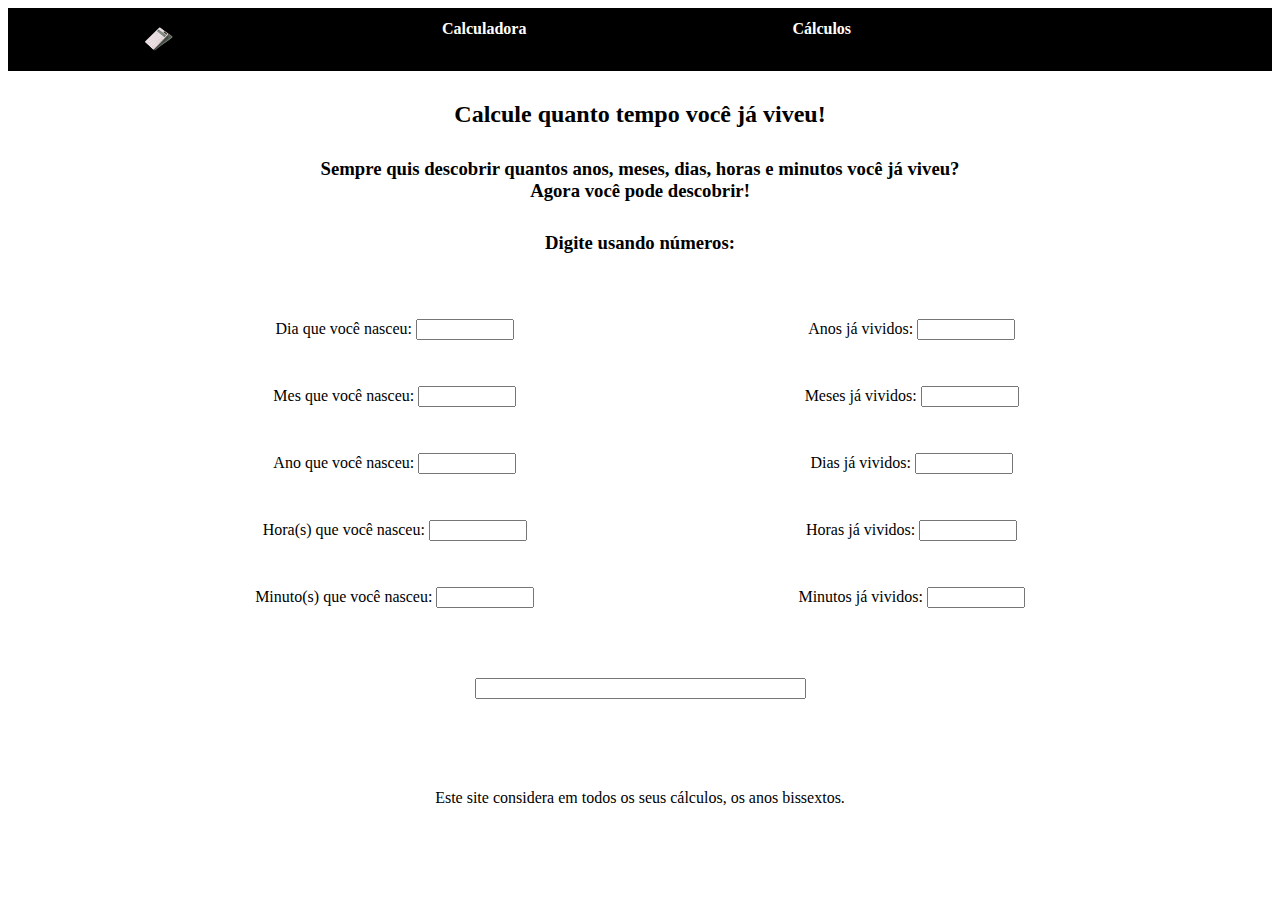
==== JavaScript Calculator/index.html @ 2e80d937 "Removendo linhas desnecessárias" ====
<!doctype html>

<html lang="pt-BR">

    <head>
     <meta charset="utf-8">
     <meta name=viewport content="width=device-width,initial-scale=1.0">
     <meta http-equiv="X-UA-Compatible" content="IE=edge">
     <title>CálculoTempoVida</title>
     <meta name="author" content="@Lucas__Hartmann">
     <link rel="stylesheet" href="css/normalize.css">
     <link rel="stylesheet" href="css/main.css">
      <link rel="icon" href="/JavaScript Calculator/imagens/calculadora.png">
    </head>

    <div class="content">
          <div class="navegationbar">

              <nav class="navbar">

              <a href="calculadora.png"><img alt="Uma calculadora" src="/JavaScript Calculator/imagens/calculadora.png" style="height: 35px;"></a>

              <a href="index.html" title="Página Inicial">Calculadora</a>

              <a href="codigo.html" title="Página Inicial">Cálculos</a>

              <a href="https://github.com/lucashartmann" title="Ir para perfil no Github"><img style="margin:1px; height: 20px;" src="/JavaScript Calculator/imagens/Eu1.png" alt="Gifthub" class="navi"></a>

              </nav></div>

        <div class="blur">

        </div>

          <h2 style="margin-top: 30px">Calcule quanto tempo você já viveu!</h2>
          <h3 style="margin-top: 30px">
              Sempre quis descobrir quantos anos, meses, dias, horas e minutos você já viveu?<br> Agora você pode descobrir!
          </h3>
          <h3 style="margin-top: 30px">Digite usando números:</h3>

<body>

      <script src="js/vendor/modernizr-3.11.2.min.js"></script>
        <script src="js/plugins.js"></script>
        <script src="js/main.js"></script>

        <div class="firstitems" id="bl">
          <label>Dia que você nasceu: <input type="text" name="dia" id="dia" onkeyup="calculo()"> </label>
          <label>Mes que você nasceu: <input type="text" name="mes" id="mes" onkeyup="calculo()"> </label>
          <label>Ano que você nasceu: <input type="text" name="ano" id="ano" onkeyup="calculo()"> </label>
          <label>Hora(s) que você nasceu: <input type="text" name="hora" id="hora" onkeyup="calculo()"> </label>
          <label>Minuto(s) que você nasceu: <input type="text" name="minuto" id="minuto" onkeyup="calculo()"> </label>
        </div>
       
        <div class="seconditems" id="bl">
          <label>Anos já vividos: <input type="text" name="AnosVividos" id="AnosVividos"></label>
          <label>Meses já vividos: <input type="text" name="Mesesvividos" id="MesesVividos"> </label>
          <label>Dias já vividos: <input type="text" name="Diasvividos" id="DiasVividos"> </label>
          <label>Horas já vividos: <input type="text" name="Horasvividas" id="HorasVividas"> </label>
          <label>Minutos já vividos: <input type="text" name="Minutosvividos" id="MinutosVividos"></label>
        </div>
      <label><input type="text" name="aniversario" id="aniversario" class="text-input" onkeyup="calculo()"></label>
        <footer>
           <p>Este site considera em todos os seus cálculos, os anos bissextos.</p>
        </footer>
</body>

</div>

</html>
---- JavaScript Calculator/css/main.css ----
html, body{
  overflow-x: hidden;
}

.content:before {
  position: fixed;
  display: block;
  width: 100%;
  height: 100%;
}

.content {
  text-align: center;
}

.navegationbar {  
  margin: 0;
  padding: 0;
}


nav {
  width: 100%;
  height: 100%;
  list-style-type: none;
  margin: 0;
  padding: 0;
  display: flex;
  background-color: black;
}

nav a {
  color: white;
  margin: auto;
  margin-top: 12px;
  margin-bottom: 12px;
  text-decoration: none;
  font-weight: bold;
}

nav li {
  list-style: none;
}

body {
  color: black;
}

#bl {
  display: inline-grid;
}

.firstitems {
  padding-right: 140px;
}

.seconditems {
  padding-left: 120px;
}

label {
  margin-top: 46px;
}

input {
  width:90px;
}

.text-input{
  width:323px;
  margin: auto;
  display: flex;
}

img {
  height: 35px;
}

#seta2 {
  margin-top: 44px;
}

#seta3 {
  margin-top: 29px;
}

#seta4 {
  margin-top: 32px;
}

#seta5 {
  margin-top: 32px;
}

@media only screen and (max-device-width: 1280px) {
  .content:before {
    height: 800px;
    width: 1280px;
  }
  #seta1 {
    margin-top: 50px;
    margin-left: 10px;
  }
  footer {
    margin-top: 90px;
  }
  .text-input {
    margin-top: 70px;
  }
}

@media only screen and (max-device-width: 1024px) {
  .content:before {
    height: 1366px;
    width: 1024px;
  }
  .firstitems {
    padding-right: 30px;
  }
  .seconditems {
    padding-left: 20px;
  }
  footer {
    margin-top: 100px;
  }
  .text-input {
    margin-top: 100px;
  }
}

@media only screen and (max-device-width: 941px) {
  .content:before {
    height: 1368px;
    width: 941px;
  }
  footer {
    margin-top: 70px;
  }
  .text-input {
    margin-top: 50px;
  }
}


@media only screen and (max-device-width: 912px) {
  .content:before {
    height: 1368px;
    width: 912px;
  }
  footer {
    margin-top: 300px;
  }
  .text-input {
    margin-top: 100px;
  }
}

@media only screen and (max-device-width: 904px) {
  .content:before {
    height: 1368px;
    width: 904px;
  }
  footer {
    margin-top: 80px;
  }
  .text-input {
    margin-top: 60px;
  }
}

@media only screen and (max-device-width: 820px) {
  .content:before {
    height: 1180px;
    width: 820px;
  }
  .firstitems {
    margin-left: 40px;
  }
  #seta1 {
    display: none;
  }
  #seta2 {
    display: none !important;
  }
  #seta3 {
    display: none !important;
  }
  #seta4 {
    display: none !important;
  }
  #seta5 {
    display: none !important;
  }
  footer {
    margin-top: 90px;
  }
}


@media only screen and (max-device-width: 653px) {
  .content:before {
    height: 1180px;
    width: 650px;
  }
  .seconditems {
    margin-top: 30px;
  }
}

@media only screen and (max-device-width: 414px) {
  .firstitems {
    font-size: 20px;
  }
  .seconditems{
    font-size: 20px;
  }
  .content:before {
    height: 896px;
    width: 414px;
  }
  #seta1 {
    display: inline-grid;
  }
  .text-input {
    margin-top: 50px;
  }
}

@media only screen and (max-device-width: 412px) {
  .content:before {
    height: 915px;
    width: 412px;
  }
}

@media only screen and (max-device-width: 403px) {
  .content:before {
    height: 915px;
    width: 403px;
  }
}

@media only screen and (max-device-width: 393px) {
  .firstitems {
    font-size: 19px;
  }
  .seconditems{
    font-size: 19px;
  }
  .content:before {
    height: 851px;
    width: 393px;
  }
}

@media only screen and (max-device-width: 390px) {
  .content:before {
    height: 844px;
    width: 390px;
  }
  #seta1 {
    margin-top: 50px;
    margin-left: 20px;
  }
}

@media only screen and (max-device-width: 381px) {
  .firstitems {
    font-size: 17px;
  }
  .seconditems {
    font-size: 17px;
  }
}

@media only screen and (max-device-width: 377px) {
  .firstitems {
    font-size: 16px;
  }
  .seconditems {
    font-size: 16px;
  }
}


@media only screen and (max-device-width: 375px) {
  .firstitems {
    font-size: 15px;
  }
  .seconditems{
    font-size: 15px;
  }
  .content:before {
    height: 812px;
    width: 375px;
  }
  #seta1 {
    margin-top: 50px;
    margin-left: 20px;
  }
  .text-input {
    margin-top: 50px;
  }
}


@media only screen and (max-device-width: 360px) {
  .content:before {
    height: 740px;
    width: 360px;
  }
  #seta1 {
    margin-top: 50px;
    margin-left: 10px;
  }
  .seconditems {
    font-size: 14px;
  }
  .text-input {
    margin-top: 50px;
  }
}

@media only screen and (max-device-width: 335px) {
  .content:before {
    height: 480px;
    width: 335px;
  }
  .firstitems {
    font-size: 14px;
  }
  .seconditems {
    font-size: 14px;
  }
}

@media only screen and (max-device-width: 325px) {
  .content:before {
    height: 480px;
    width: 325px;
  }
  .firstitems {
    font-size: 13px;
  }
  .seconditems {
    font-size: 13px;
  }
}

@media only screen and (max-device-width: 320px) {
  .content:before {
    height: 658px;
    width: 320px;
  }
  .firstitems {
    display: inline-grid;
    font-size: 10px;
  }
  .seconditems {
    display: inline-grid;
    font-size: 11px;
  }
}

@media only screen and (max-device-width: 280px) {
  .firstitems {
    margin-left: 30px;
    font-size: 10px;
  }
  .seconditems{
    font-size: 10px;
  }
  .content:before {
    height: 653px;
    width: 280px;
  }

}

@media only screen and (max-device-width: 268px) {

  .content:before {
    width: 268px;
  }
  .firstitems {
    font-size: 13px;
  }
  .seconditems {
    font-size: 13px;
  }
}

@media only screen and (max-device-width: 263px) {
  .firstitems {
    font-size: 13px;
  }
  .seconditems {
    font-size: 13px;
  }
}

@media only screen and (max-device-width: 226px) {
  .firstitems {
    font-size: 21px;
  }
  .seconditems {
    font-size: 21px;
  }
}
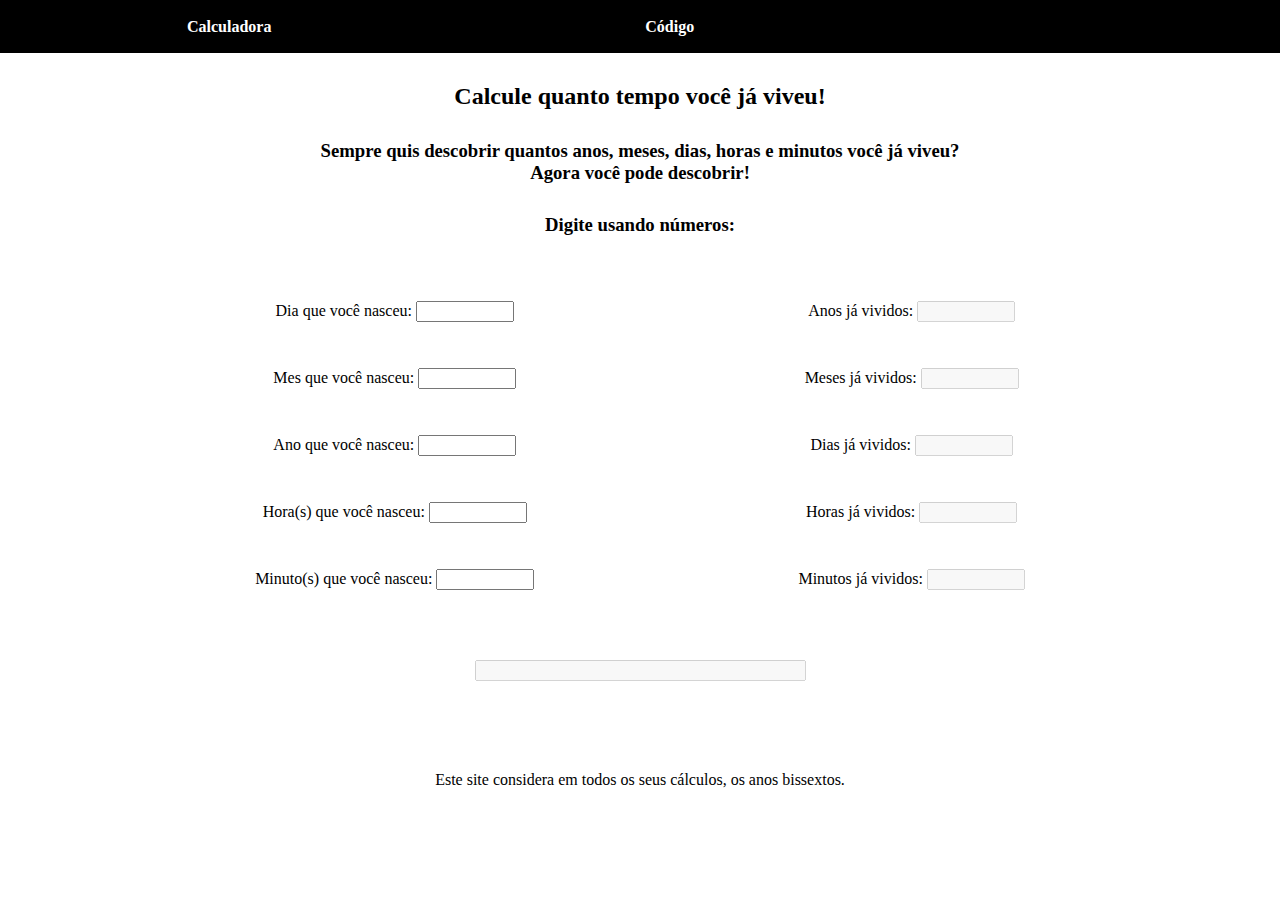
==== commit 5cbe56f7: "Mais mudanças" ====
--- a/JavaScript Calculator/index.html
+++ b/JavaScript Calculator/index.html
@@ -6,11 +6,11 @@
      <meta charset="utf-8">
      <meta name=viewport content="width=device-width,initial-scale=1.0">
      <meta http-equiv="X-UA-Compatible" content="IE=edge">
-     <title>CálculoTempoVida</title>
+     <title>Cálculo do Tempo de Vida</title>
      <meta name="author" content="@Lucas__Hartmann">
      <link rel="stylesheet" href="css/normalize.css">
      <link rel="stylesheet" href="css/main.css">
-      <link rel="icon" href="/JavaScript Calculator/imagens/calculadora.png">
+      <link rel="icon" href="imagens/calculadora.png">
     </head>
 
     <div class="content">
@@ -18,20 +18,17 @@
 
               <nav class="navbar">
 
-              <a href="calculadora.png"><img alt="Uma calculadora" src="/JavaScript Calculator/imagens/calculadora.png" style="height: 35px;"></a>
+              <a href="index.html" title="Página Inicial" style="margin-top: 18px;">Calculadora</a>
 
-              <a href="index.html" title="Página Inicial">Calculadora</a>
+              <a href="codigo.html" title="Página Inicial" style="margin-top: 18px;">Código</a>
 
-              <a href="codigo.html" title="Página Inicial">Cálculos</a>
-
-              <a href="https://github.com/lucashartmann" title="Ir para perfil no Github"><img style="margin:1px; height: 20px;" src="/JavaScript Calculator/imagens/Eu1.png" alt="Gifthub" class="navi"></a>
+              <a href="https://github.com/lucashartmann" title="Ir para perfil no Github"><img style="height: 25px;" src="imagens/Eu1.png" alt="Gifthub" class="navi"></a>
 
               </nav></div>
 
         <div class="blur">
 
         </div>
-
           <h2 style="margin-top: 30px">Calcule quanto tempo você já viveu!</h2>
           <h3 style="margin-top: 30px">
               Sempre quis descobrir quantos anos, meses, dias, horas e minutos você já viveu?<br> Agora você pode descobrir!
@@ -53,13 +50,13 @@
         </div>
        
         <div class="seconditems" id="bl">
-          <label>Anos já vividos: <input type="text" name="AnosVividos" id="AnosVividos"></label>
-          <label>Meses já vividos: <input type="text" name="Mesesvividos" id="MesesVividos"> </label>
-          <label>Dias já vividos: <input type="text" name="Diasvividos" id="DiasVividos"> </label>
-          <label>Horas já vividos: <input type="text" name="Horasvividas" id="HorasVividas"> </label>
-          <label>Minutos já vividos: <input type="text" name="Minutosvividos" id="MinutosVividos"></label>
+          <label>Anos já vividos: <input type="text" name="AnosVividos" id="AnosVividos" disabled></label>
+          <label>Meses já vividos: <input type="text" name="Mesesvividos" id="MesesVividos" disabled> </label>
+          <label>Dias já vividos: <input type="text" name="Diasvividos" id="DiasVividos" disabled> </label>
+          <label>Horas já vividos: <input type="text" name="Horasvividas" id="HorasVividas" disabled> </label>
+          <label>Minutos já vividos: <input type="text" name="Minutosvividos" id="MinutosVividos" disabled></label>
         </div>
-      <label><input type="text" name="aniversario" id="aniversario" class="text-input" onkeyup="calculo()"></label>
+      <label><input type="text" name="aniversario" id="aniversario" class="text-input" onkeyup="calculo()" disabled></label>
         <footer>
            <p>Este site considera em todos os seus cálculos, os anos bissextos.</p>
         </footer>
--- a/JavaScript Calculator/css/main.css
+++ b/JavaScript Calculator/css/main.css
@@ -17,7 +17,6 @@
   margin: 0;
   padding: 0;
 }
-
 
 nav {
   width: 100%;
@@ -44,6 +43,7 @@
 
 body {
   color: black;
+  margin: 0px;
 }
 
 #bl {
@@ -72,35 +72,11 @@
   display: flex;
 }
 
-img {
-  height: 35px;
-}
-
-#seta2 {
-  margin-top: 44px;
-}
-
-#seta3 {
-  margin-top: 29px;
-}
-
-#seta4 {
-  margin-top: 32px;
-}
-
-#seta5 {
-  margin-top: 32px;
-}
-
 @media only screen and (max-device-width: 1280px) {
   .content:before {
     height: 800px;
     width: 1280px;
   }
-  #seta1 {
-    margin-top: 50px;
-    margin-left: 10px;
-  }
   footer {
     margin-top: 90px;
   }
@@ -176,21 +152,6 @@
   .firstitems {
     margin-left: 40px;
   }
-  #seta1 {
-    display: none;
-  }
-  #seta2 {
-    display: none !important;
-  }
-  #seta3 {
-    display: none !important;
-  }
-  #seta4 {
-    display: none !important;
-  }
-  #seta5 {
-    display: none !important;
-  }
   footer {
     margin-top: 90px;
   }
@@ -218,9 +179,6 @@
     height: 896px;
     width: 414px;
   }
-  #seta1 {
-    display: inline-grid;
-  }
   .text-input {
     margin-top: 50px;
   }
@@ -258,10 +216,6 @@
     height: 844px;
     width: 390px;
   }
-  #seta1 {
-    margin-top: 50px;
-    margin-left: 20px;
-  }
 }
 
 @media only screen and (max-device-width: 381px) {
@@ -281,7 +235,6 @@
     font-size: 16px;
   }
 }
-
 
 @media only screen and (max-device-width: 375px) {
   .firstitems {
@@ -294,25 +247,16 @@
     height: 812px;
     width: 375px;
   }
-  #seta1 {
+  .text-input {
     margin-top: 50px;
-    margin-left: 20px;
-  }
-  .text-input {
-    margin-top: 50px;
-  }
-}
-
+  }
+}
 
 @media only screen and (max-device-width: 360px) {
   .content:before {
     height: 740px;
     width: 360px;
   }
-  #seta1 {
-    margin-top: 50px;
-    margin-left: 10px;
-  }
   .seconditems {
     font-size: 14px;
   }
@@ -374,11 +318,9 @@
     height: 653px;
     width: 280px;
   }
-
 }
 
 @media only screen and (max-device-width: 268px) {
-
   .content:before {
     width: 268px;
   }
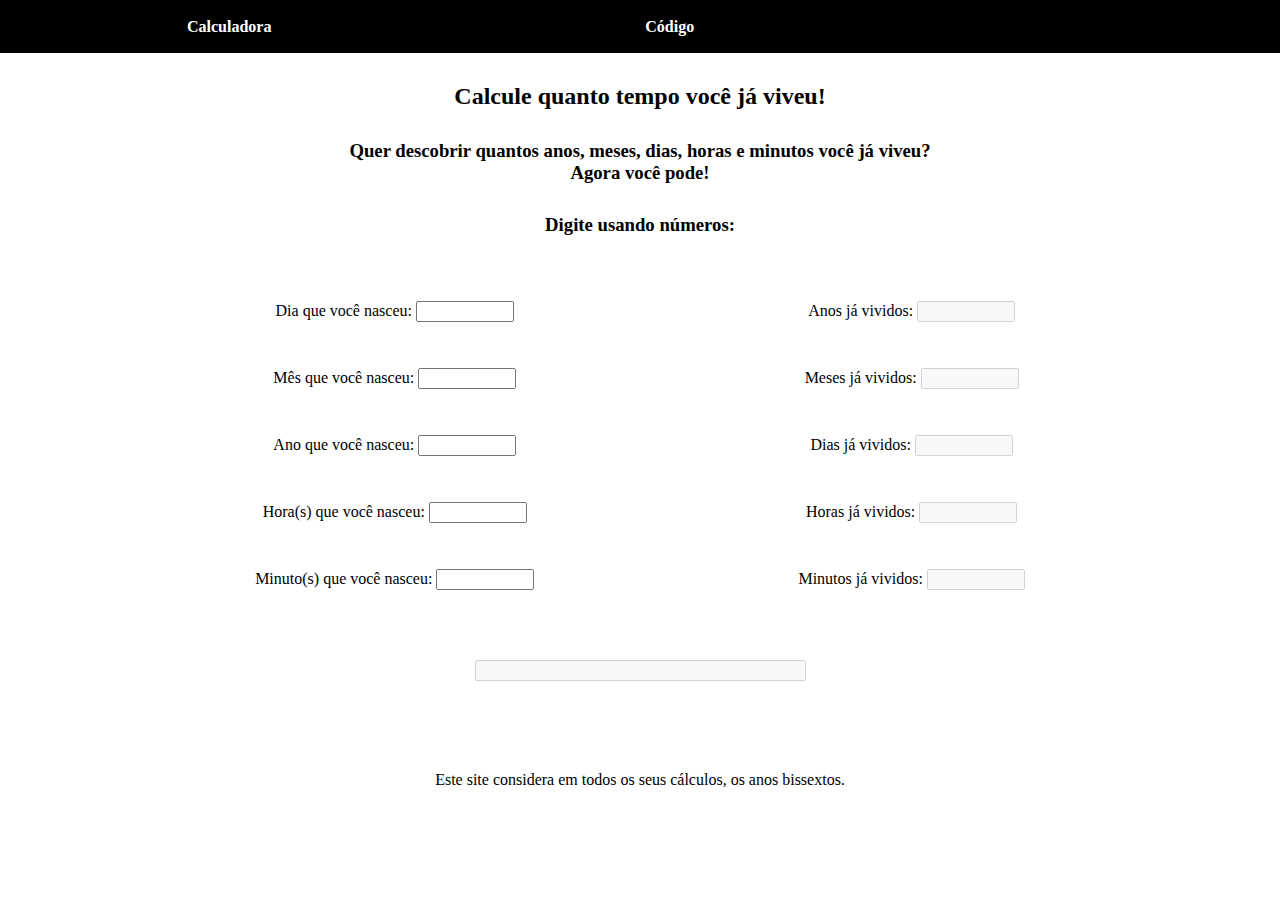
==== commit d4d6fa1c: "Melhorando a aparência do código" ====
--- a/JavaScript Calculator/index.html
+++ b/JavaScript Calculator/index.html
@@ -10,58 +10,55 @@
      <meta name="author" content="@Lucas__Hartmann">
      <link rel="stylesheet" href="css/normalize.css">
      <link rel="stylesheet" href="css/main.css">
-      <link rel="icon" href="imagens/calculadora.png">
+     <link rel="icon" href="imagens/calculadora.png">
     </head>
 
-    <div class="content">
-          <div class="navegationbar">
+      <div class="navegationbar">
+          <nav class="navbar">
+              <a href="index.html" title="Página Inicial" style="margin-top: 18px;">Calculadora</a>
+              <a href="codigo.html" title="Página Inicial" style="margin-top: 18px;">Código</a>
+              <a href="https://github.com/lucashartmann" title="Ir para perfil no Github"><img style="height: 25px;" src="imagens/Eu1.png" alt="Gifthub" class="navi"></a>
+          </nav>
+      </div>
 
-              <nav class="navbar">
+      <div class="content">
 
-              <a href="index.html" title="Página Inicial" style="margin-top: 18px;">Calculadora</a>
-
-              <a href="codigo.html" title="Página Inicial" style="margin-top: 18px;">Código</a>
-
-              <a href="https://github.com/lucashartmann" title="Ir para perfil no Github"><img style="height: 25px;" src="imagens/Eu1.png" alt="Gifthub" class="navi"></a>
-
-              </nav></div>
-
-        <div class="blur">
-
-        </div>
-          <h2 style="margin-top: 30px">Calcule quanto tempo você já viveu!</h2>
-          <h3 style="margin-top: 30px">
-              Sempre quis descobrir quantos anos, meses, dias, horas e minutos você já viveu?<br> Agora você pode descobrir!
-          </h3>
-          <h3 style="margin-top: 30px">Digite usando números:</h3>
+        <h2 style="margin-top: 30px">Calcule quanto tempo você já viveu!</h2>
+        <h3 style="margin-top: 30px">
+          Quer descobrir quantos anos, meses, dias, horas e minutos você já viveu?<br> Agora você pode!
+        </h3>
+        <h3 style="margin-top: 30px">Digite usando números:</h3>
 
 <body>
 
       <script src="js/vendor/modernizr-3.11.2.min.js"></script>
-        <script src="js/plugins.js"></script>
-        <script src="js/main.js"></script>
+      <script src="js/plugins.js"></script>
+      <script src="js/main.js"></script>
+      <script async src="https://pagead2.googlesyndication.com/pagead/js/adsbygoogle.js?client=ca-pub-8055937983397174" crossorigin="anonymous"></script>
 
-        <div class="firstitems" id="bl">
-          <label>Dia que você nasceu: <input type="text" name="dia" id="dia" onkeyup="calculo()"> </label>
-          <label>Mes que você nasceu: <input type="text" name="mes" id="mes" onkeyup="calculo()"> </label>
-          <label>Ano que você nasceu: <input type="text" name="ano" id="ano" onkeyup="calculo()"> </label>
-          <label>Hora(s) que você nasceu: <input type="text" name="hora" id="hora" onkeyup="calculo()"> </label>
-          <label>Minuto(s) que você nasceu: <input type="text" name="minuto" id="minuto" onkeyup="calculo()"> </label>
-        </div>
+      <div class="firstitems" id="bl">
+        <label>Dia que você nasceu: <input type="text" name="dia" id="dia" onkeyup="calculo()"> </label>
+        <label>Mês que você nasceu: <input type="text" name="mes" id="mes" onkeyup="calculo()"> </label>
+        <label>Ano que você nasceu: <input type="text" name="ano" id="ano" onkeyup="calculo()"> </label>
+        <label>Hora(s) que você nasceu: <input type="text" name="hora" id="hora" onkeyup="calculo()"> </label>
+        <label>Minuto(s) que você nasceu: <input type="text" name="minuto" id="minuto" onkeyup="calculo()"> </label>
+      </div>
        
-        <div class="seconditems" id="bl">
-          <label>Anos já vividos: <input type="text" name="AnosVividos" id="AnosVividos" disabled></label>
-          <label>Meses já vividos: <input type="text" name="Mesesvividos" id="MesesVividos" disabled> </label>
-          <label>Dias já vividos: <input type="text" name="Diasvividos" id="DiasVividos" disabled> </label>
-          <label>Horas já vividos: <input type="text" name="Horasvividas" id="HorasVividas" disabled> </label>
-          <label>Minutos já vividos: <input type="text" name="Minutosvividos" id="MinutosVividos" disabled></label>
-        </div>
+      <div class="seconditems" id="bl">
+        <label>Anos já vividos: <input type="text" name="AnosVividos" id="AnosVividos" disabled></label>
+        <label>Meses já vividos: <input type="text" name="Mesesvividos" id="MesesVividos" disabled> </label>
+        <label>Dias já vividos: <input type="text" name="Diasvividos" id="DiasVividos" disabled> </label>
+        <label>Horas já vividos: <input type="text" name="Horasvividas" id="HorasVividas" disabled> </label>
+        <label>Minutos já vividos: <input type="text" name="Minutosvividos" id="MinutosVividos" disabled></label>
+      </div>
+
       <label><input type="text" name="aniversario" id="aniversario" class="text-input" onkeyup="calculo()" disabled></label>
-        <footer>
-           <p>Este site considera em todos os seus cálculos, os anos bissextos.</p>
-        </footer>
+        
+      <footer>
+          <p>Este site considera em todos os seus cálculos, os anos bissextos.</p>
+      </footer>
+
+    </div>
+
 </body>
-
-</div>
-
 </html>
--- a/JavaScript Calculator/css/main.css
+++ b/JavaScript Calculator/css/main.css
@@ -3,27 +3,11 @@
 }
 
 .content:before {
-  position: fixed;
-  display: block;
   width: 100%;
   height: 100%;
 }
 
-.content {
-  text-align: center;
-}
-
-.navegationbar {  
-  margin: 0;
-  padding: 0;
-}
-
 nav {
-  width: 100%;
-  height: 100%;
-  list-style-type: none;
-  margin: 0;
-  padding: 0;
   display: flex;
   background-color: black;
 }
@@ -41,6 +25,10 @@
   list-style: none;
 }
 
+.content {
+  text-align: center;
+}
+
 body {
   color: black;
   margin: 0px;
